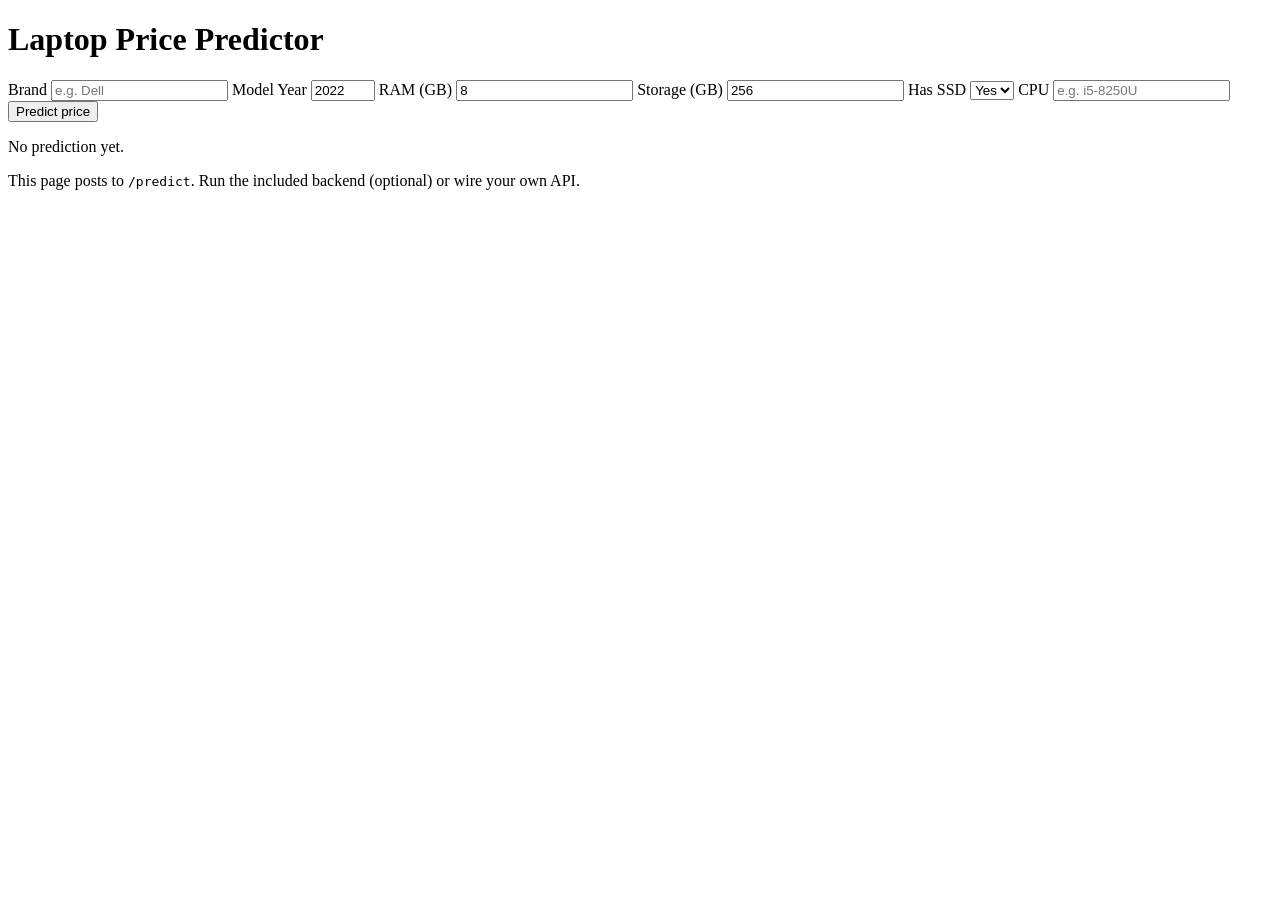
==== website/index.html @ 1022114a "Add files via upload" ====
<!doctype html>
<html lang="en">
<head>
  <meta charset="utf-8">
  <meta name="viewport" content="width=device-width,initial-scale=1">
  <title>Laptop Price Predictor</title>
  <link rel="stylesheet" href="/static/styles.css">
</head>
<body>
  <main class="container">
    <h1>Laptop Price Predictor</h1>
    <form id="predict-form">
      <label>Brand
        <input type="text" name="brand" placeholder="e.g. Dell">
      </label>
      <label>Model Year
        <input type="number" name="year" value="2022" min="2005" max="2025">
      </label>
      <label>RAM (GB)
        <input type="number" name="ram" value="8" min="0">
      </label>
      <label>Storage (GB)
        <input type="number" name="storage" value="256" min="0">
      </label>
      <label>Has SSD
        <select name="ssd">
          <option value="1">Yes</option>
          <option value="0">No</option>
        </select>
      </label>
      <label>CPU
        <input type="text" name="cpu" placeholder="e.g. i5-8250U">
      </label>
      <button type="submit">Predict price</button>
    </form>

    <section id="result" class="result">
      <p>No prediction yet.</p>
    </section>

    <p class="note">This page posts to <code>/predict</code>. Run the included backend (optional) or wire your own API.</p>
  </main>

  <script src="/static/predict.js"></script>
</body>
</html>
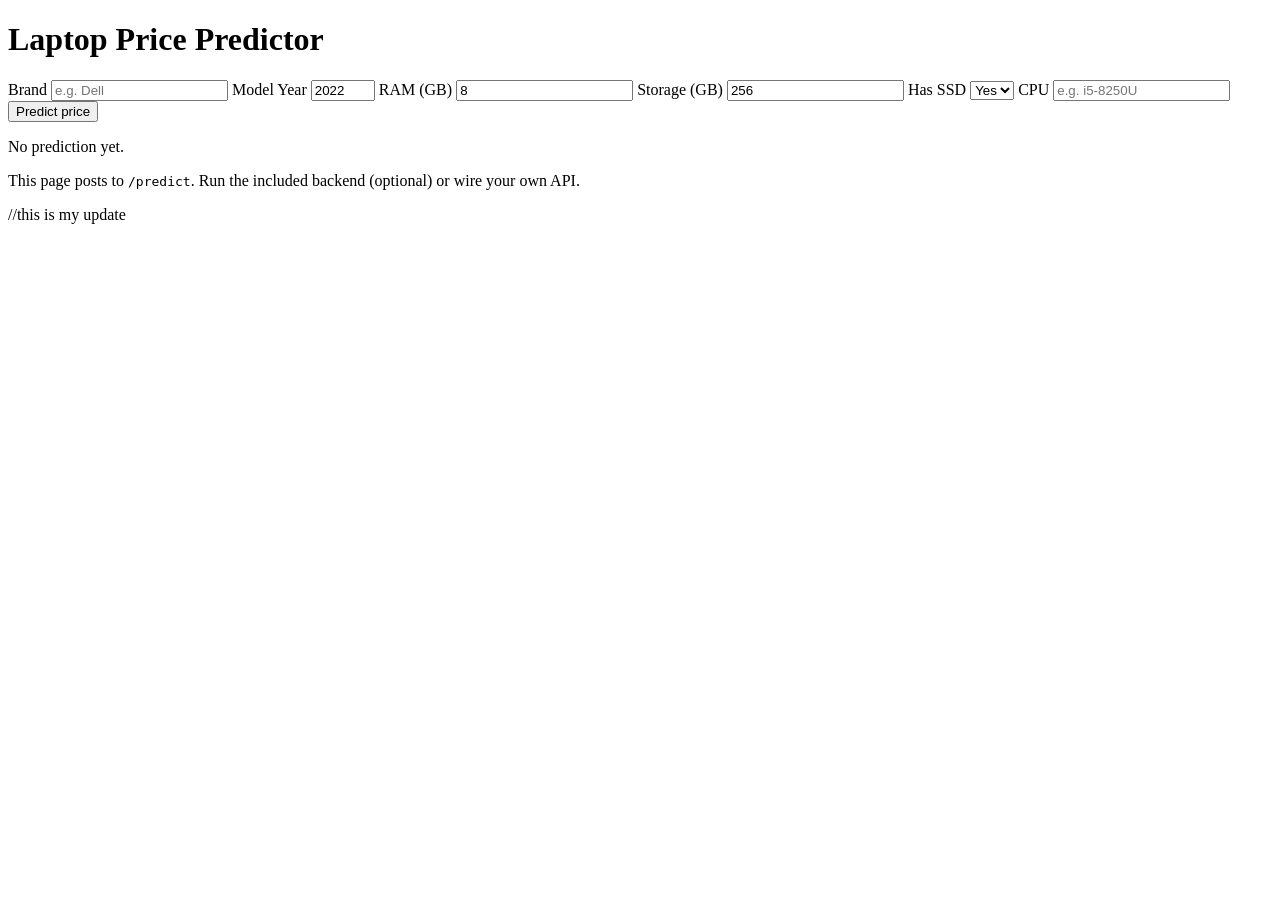
==== commit 97b616c4: "Update index.html file" ====
--- a/website/index.html
+++ b/website/index.html
@@ -43,4 +43,5 @@
 
   <script src="/static/predict.js"></script>
 </body>
-</html>+</html>
+//this is my update
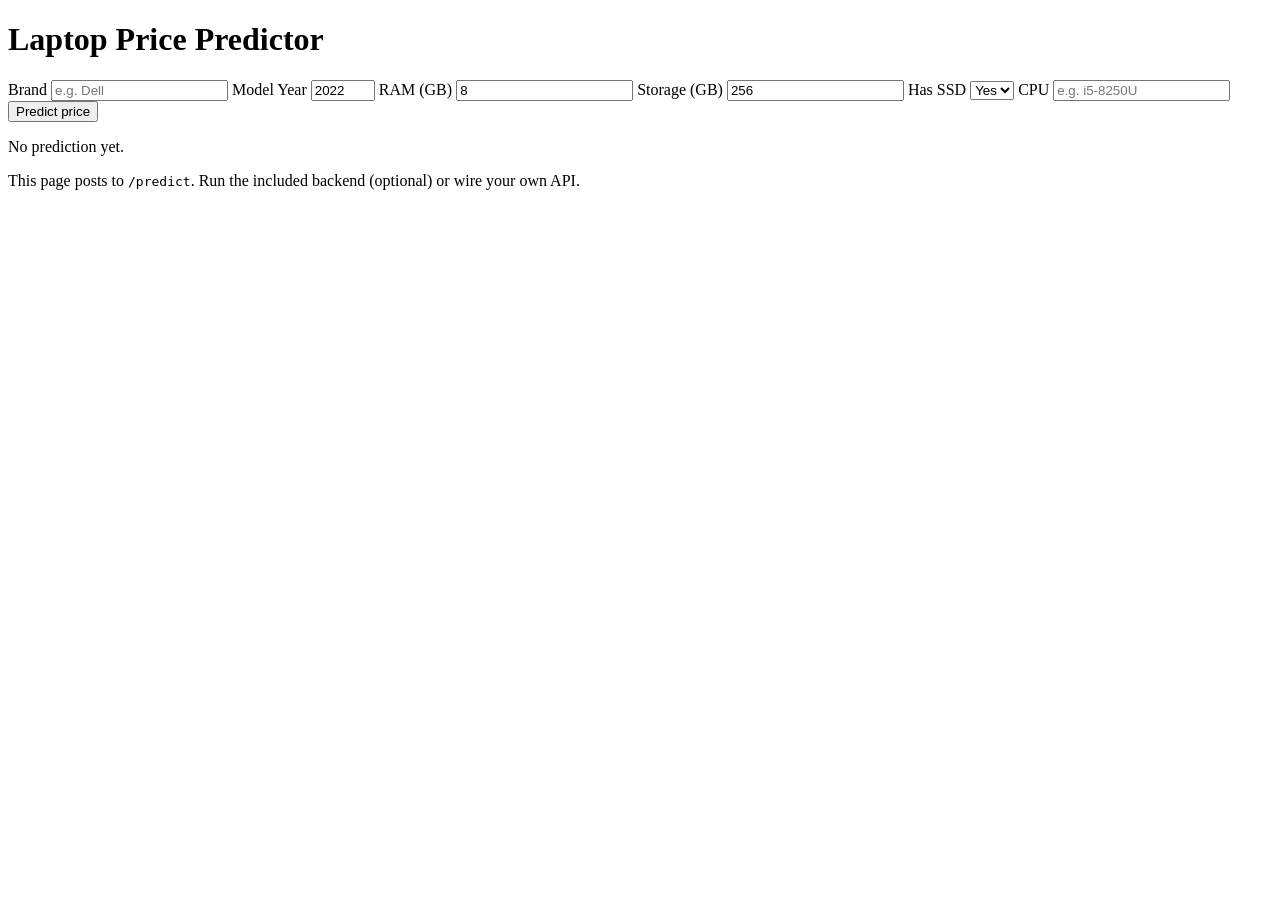
==== commit df1ea9bf: "Update index.html with new comment 02" ====
--- a/website/index.html
+++ b/website/index.html
@@ -43,5 +43,4 @@
 
   <script src="/static/predict.js"></script>
 </body>
-</html>
-//this is my update+</html>
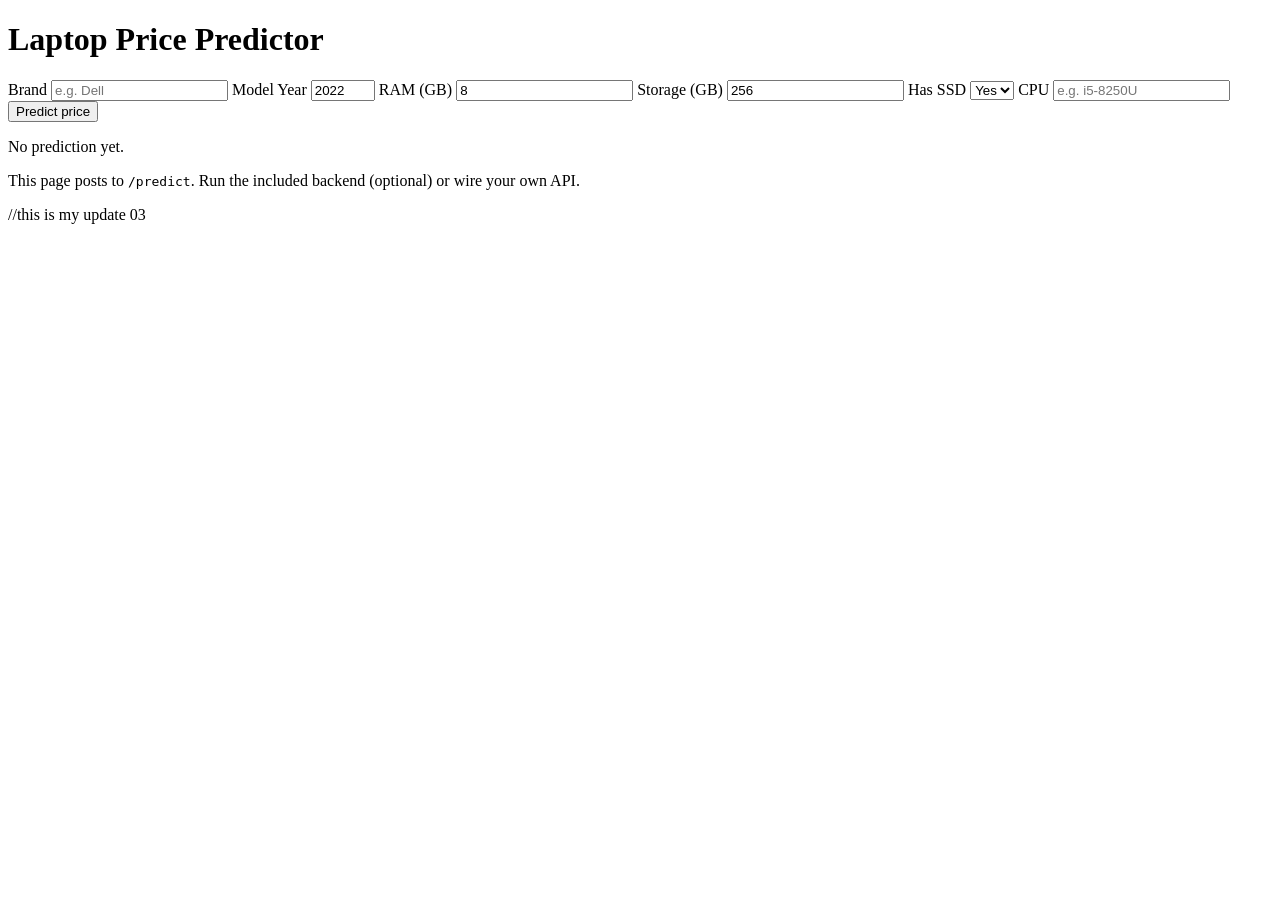
==== commit 5505cd48: "Update index.html with new comment 03" ====
--- a/website/index.html
+++ b/website/index.html
@@ -43,4 +43,5 @@
 
   <script src="/static/predict.js"></script>
 </body>
-</html>+</html>
+//this is my update 03
